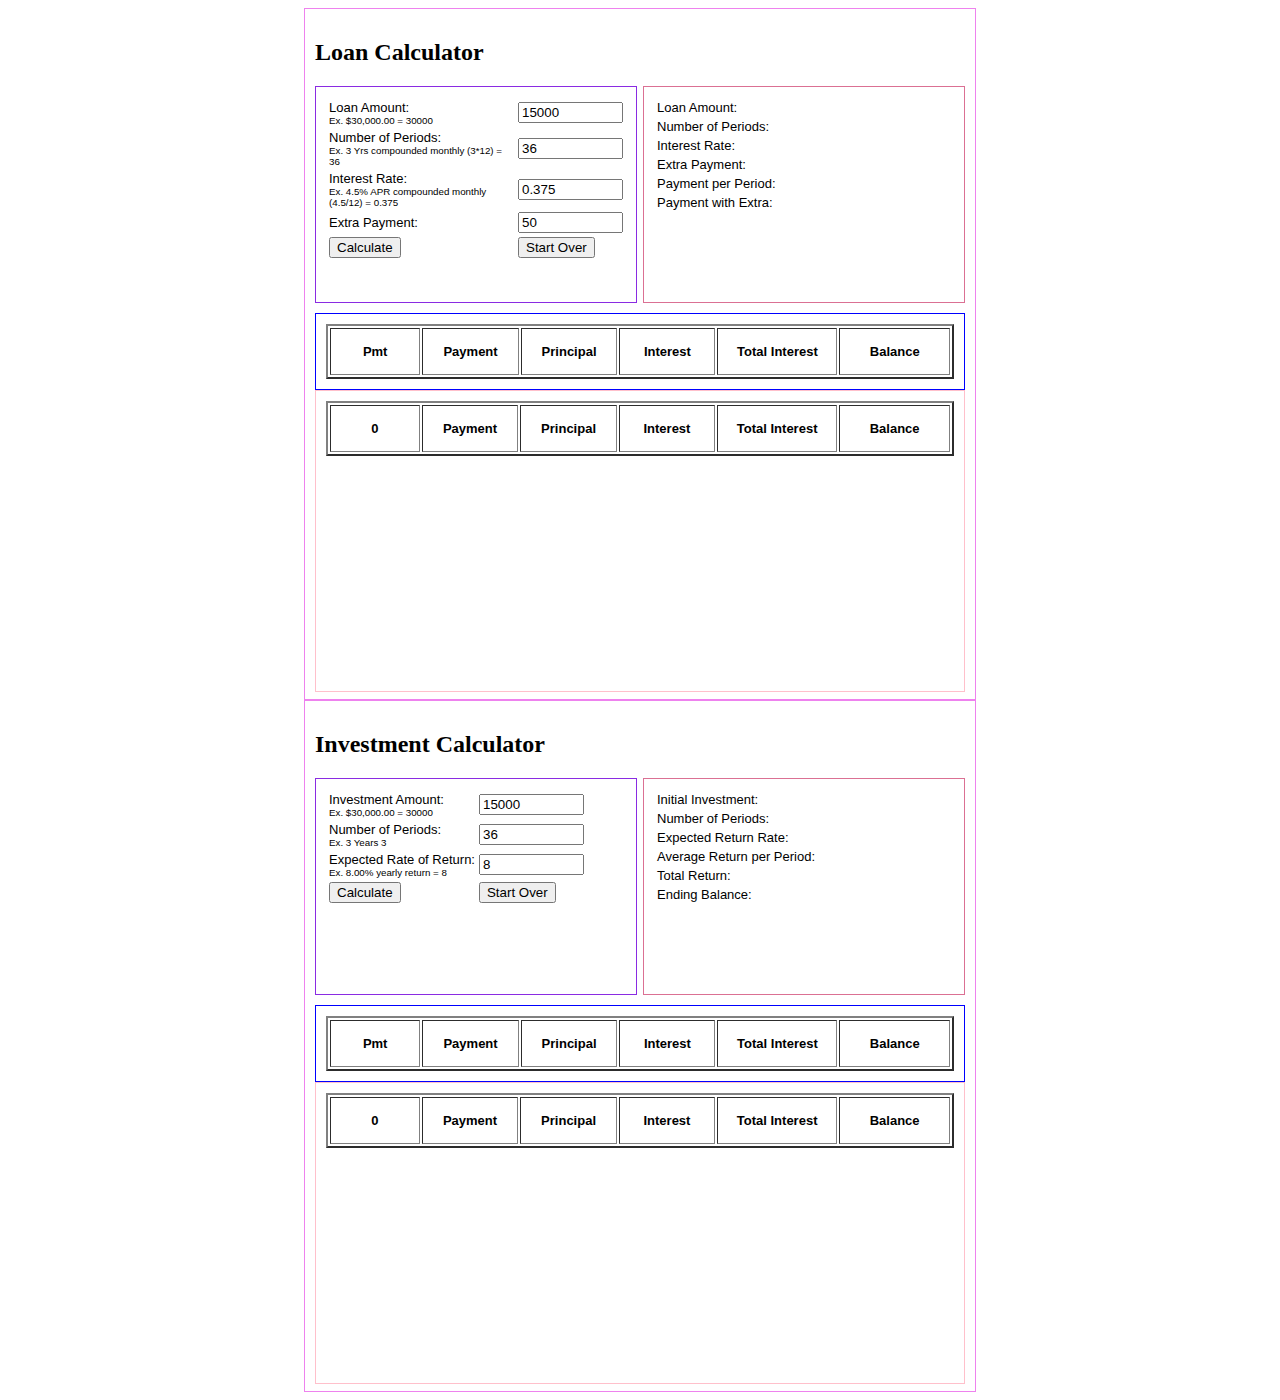
==== index.html @ 642b6439 "Investment tool added" ====
<html>
<head>
    <link href='loan.css' rel='stylesheet' type="text/css">
    <script type="text/javascript" src="loan.js"></script>
    <script type="text/javascript" src="investment.js"></script>
</head>

<body>
    <div id='calculator'>
        <h2> Loan Calculator</h2>
        <div id="loan_src">

            <form name='loan_form'>
                <table>

                    <tr>
                        <td>Loan Amount:<br/><span style="font-size: 75%">Ex. $30,000.00 = 30000</span></td>
                        <td><input type="text" name="loan_amt" size="10" value="15000"/></td>
                    </tr>
                    <tr>
                        <td>Number of Periods: <br/><span style="font-size: 75%">Ex. 3 Yrs compounded monthly (3*12) = 36</span></td>
                        <td><input type="text" name="periods" size="10" value="36"/></td>
                    </tr>
                    <tr>
                        <td>Interest Rate: <br/><span style="font-size: 75%">Ex. 4.5% APR compounded monthly (4.5/12) = 0.375</span></td>
                        <td><input type="text" name="int_rate" size="10" value="0.375"/></td>
                    </tr>
                    <tr>
                        <td>Extra Payment:</td>
                        <td><input type="text" name="extra_pmt" size="10" value="50"/></td>
                    </tr>
                    
                    <tr>
                        <td><input type="button" onclick="validate()" value="Calculate"/></td>
                        <td><input type="button" onclick="startOver()" value="Start Over"/></td>
                    </tr>
                </table>
            </form>

        </div>
        <div id='loan_info'>
            <table>

                <tr>
                    <td>Loan Amount:</td>
                </tr>
                <tr>
                    <td>Number of Periods:</td>
                </tr>
                <tr>
                    <td>Interest Rate:</span></td>
                </tr>
                <tr>
                    <td>Extra Payment:</span></td>
                </tr>
                <tr>
                    <td>Payment per Period:</td>
                </tr>
                <tr>
                    <td>Payment with Extra:</td>
                </tr>
            </table>
        </div>

        <div id='table_header'>
            <table cellpadding="15" border="2.25px">
                <tr>
                    <td width="60px" align="center"><b>Pmt</b></td>
                    <td width="65px" align="center"><b>Payment</b></td>
                    <td width="65px" align="center"><b>Principal</b></td>
                    <td width="65px" align="center"><b>Interest</b></td>
                    <td width="90px" align="center"><b>Total Interest</b></td>
                    <td width="80px" align="center"><b>Balance</b></td>
                </tr>

            </table>
        </div>

        <div id='table'>
            <table cellpadding="15" border="2.25px">
                <tr>
                    <td width="60px" align="center"><b>0</b></td>
                    <td width="65px" align="center"><b>Payment</b></td>
                    <td width="65px" align="center"><b>Principal</b></td>
                    <td width="65px" align="center"><b>Interest</b></td>
                    <td width="90px" align="center"><b>Total Interest</b></td>
                    <td width="80px" align="center"><b>Balance</b></td>
                </tr>
            </table>
        </div>
    </div>

    <div id='inv_calculator'>
        <h2> Investment Calculator</h2>
        <div id="inv_src">

            <form name='inv_form'>
                <table>

                    <tr>
                        <td>Investment Amount:<br/><span style="font-size: 75%">Ex. $30,000.00 = 30000</span></td>
                        <td><input type="text" name="inv_amt" size="10" value="15000"/></td>
                    </tr>
                    <tr>
                        <td>Number of Periods: <br/><span style="font-size: 75%">Ex. 3 Years 3</span></td>
                        <td><input type="text" name="inv_periods" size="10" value="36"/></td>
                    </tr>
                    <tr>
                        <td>Expected Rate of Return: <br/><span style="font-size: 75%">Ex. 8.00% yearly return = 8</span></td>
                        <td><input type="text" name="rtrn_rate" size="10" value="8"/></td>
                    </tr>
                    <tr>
                        <td><input type="button" onclick="validateInv()" value="Calculate"/></td>
                        <td><input type="button" onclick="startOverInv()" value="Start Over"/></td>
                    </tr>
                </table>
            </form>

        </div>
        <div id='inv_info'>
            <table>

                <tr>
                    <td>Initial Investment:</td>
                </tr>
                <tr>
                    <td>Number of Periods:</td>
                </tr>
                <tr>
                    <td>Expected Return Rate:</span></td>
                </tr>
                <tr>
                    <td>Average Return per Period:</td>
                </tr>
                <tr>
                    <td>Total Return:</td>
                </tr>
                <tr>
                    <td>Ending Balance:</td>
                </tr>
            </table>
        </div>

        <div id='inv_table_header'>
            <table cellpadding="15" border="2.25px">
                <tr>
                    <td width="60px" align="center"><b>Pmt</b></td>
                    <td width="65px" align="center"><b>Payment</b></td>
                    <td width="65px" align="center"><b>Principal</b></td>
                    <td width="65px" align="center"><b>Interest</b></td>
                    <td width="90px" align="center"><b>Total Interest</b></td>
                    <td width="80px" align="center"><b>Balance</b></td>
                </tr>

            </table>
        </div>

        <div id='inv_table'>
            <table cellpadding="15" border="2.25px">
                <tr>
                    <td width="60px" align="center"><b>0</b></td>
                    <td width="65px" align="center"><b>Payment</b></td>
                    <td width="65px" align="center"><b>Principal</b></td>
                    <td width="65px" align="center"><b>Interest</b></td>
                    <td width="90px" align="center"><b>Total Interest</b></td>
                    <td width="80px" align="center"><b>Balance</b></td>
                </tr>
            </table>
        </div>
    </div>

</body>

</html>
---- loan.css ----
#calculator {
    width: 650px;
    height: 670px;
    margin: 0px auto;
    padding: 10px;
    background-color: #fff;

    border: 1px solid violet;
}

#loan_src {
    float: left;
    width: 320px;
    height: 215px;
    margin-bottom: 10px;

    border: 1px solid blueviolet;
}

#loan_info {
    float: right;
    width: 320px;
    height: 215px;
    margin-bottom: 10px;

    border: 1px solid palevioletred;
}

#table_header {
    clear: both;
    width: 648px;
    height: 75px;

    border: 1px solid blue;

}

#table {
    overflow: auto;
    width: 648px;
    height: 300px;

    border: 1px solid pink;
}

table { align-self:center; font-family: sans-serif; font-size: 13px; margin: 10px;}



#inv_calculator {
    width: 650px;
    height: 670px;
    margin: 0px auto;
    padding: 10px;
    background-color: #fff;

    border: 1px solid violet;
}

#inv_src {
    float: left;
    width: 320px;
    height: 215px;
    margin-bottom: 10px;

    border: 1px solid blueviolet;
}

#inv_info {
    float: right;
    width: 320px;
    height: 215px;
    margin-bottom: 10px;

    border: 1px solid palevioletred;
}

#inv_table_header {
    clear: both;
    width: 648px;
    height: 75px;

    border: 1px solid blue;

}

#inv_table {
    overflow: auto;
    width: 648px;
    height: 300px;

    border: 1px solid pink;
}
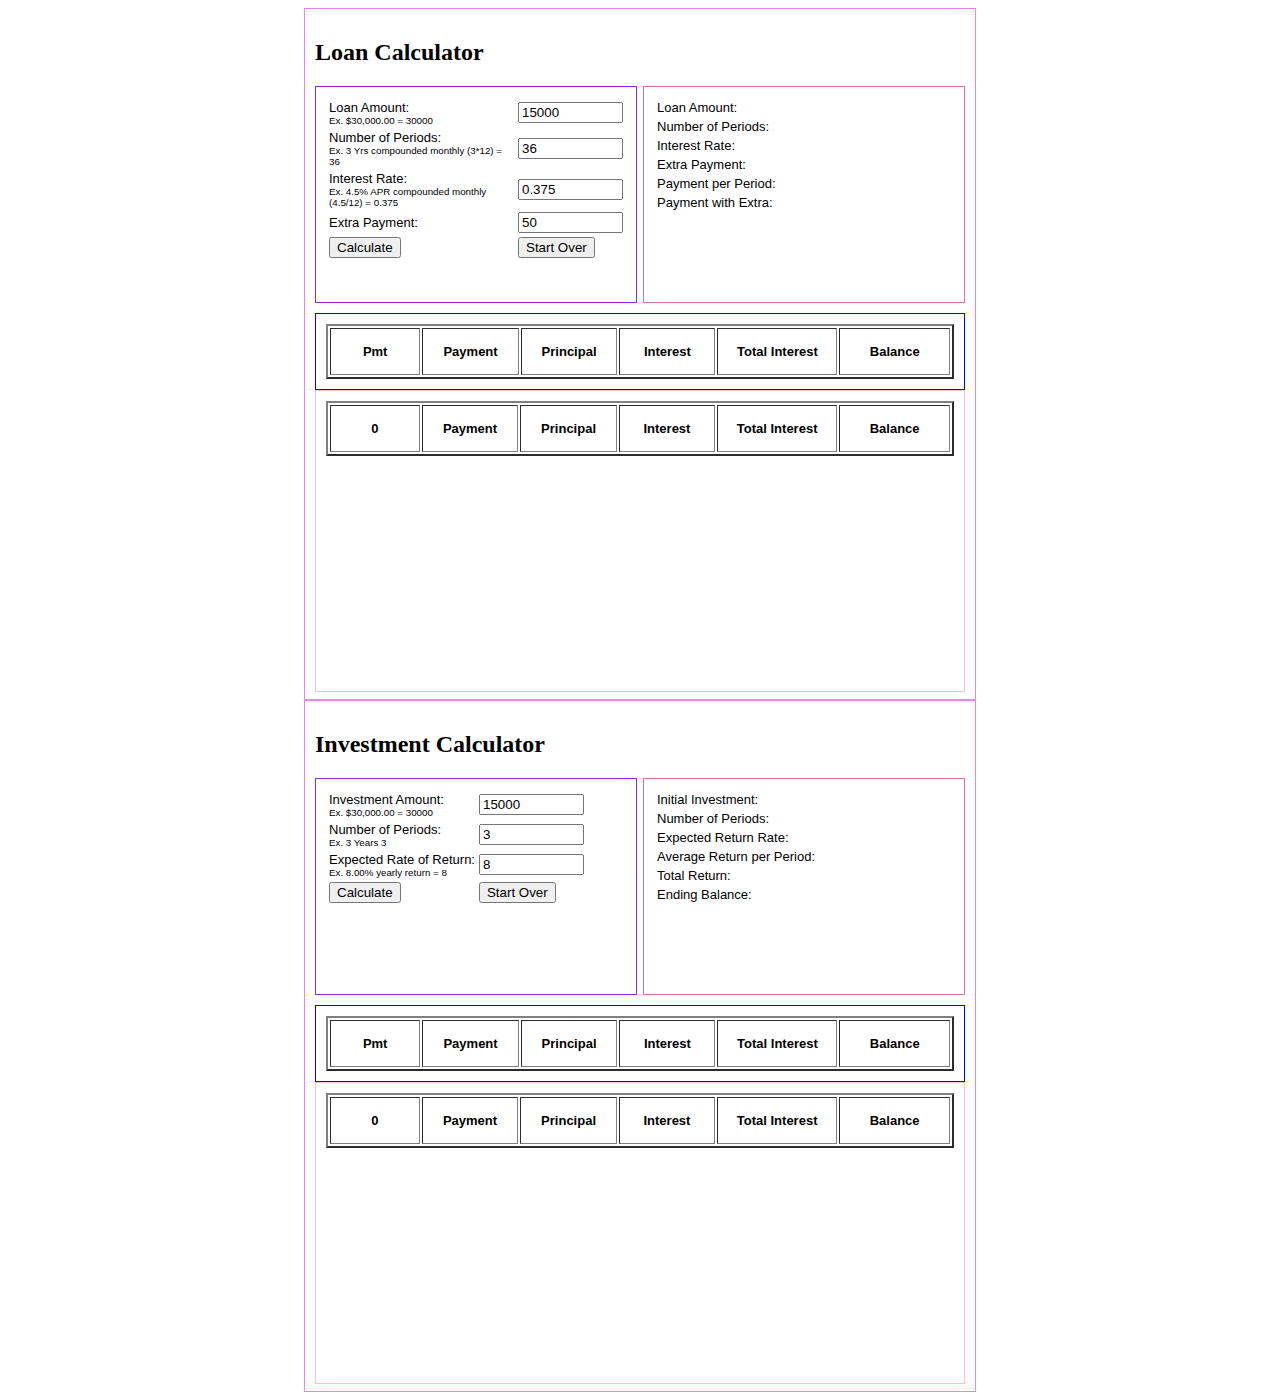
==== commit 1afea414: "Update to Investment calculator" ====
--- a/index.html
+++ b/index.html
@@ -103,7 +103,7 @@
                     </tr>
                     <tr>
                         <td>Number of Periods: <br/><span style="font-size: 75%">Ex. 3 Years 3</span></td>
-                        <td><input type="text" name="inv_periods" size="10" value="36"/></td>
+                        <td><input type="text" name="inv_periods" size="10" value="3"/></td>
                     </tr>
                     <tr>
                         <td>Expected Rate of Return: <br/><span style="font-size: 75%">Ex. 8.00% yearly return = 8</span></td>
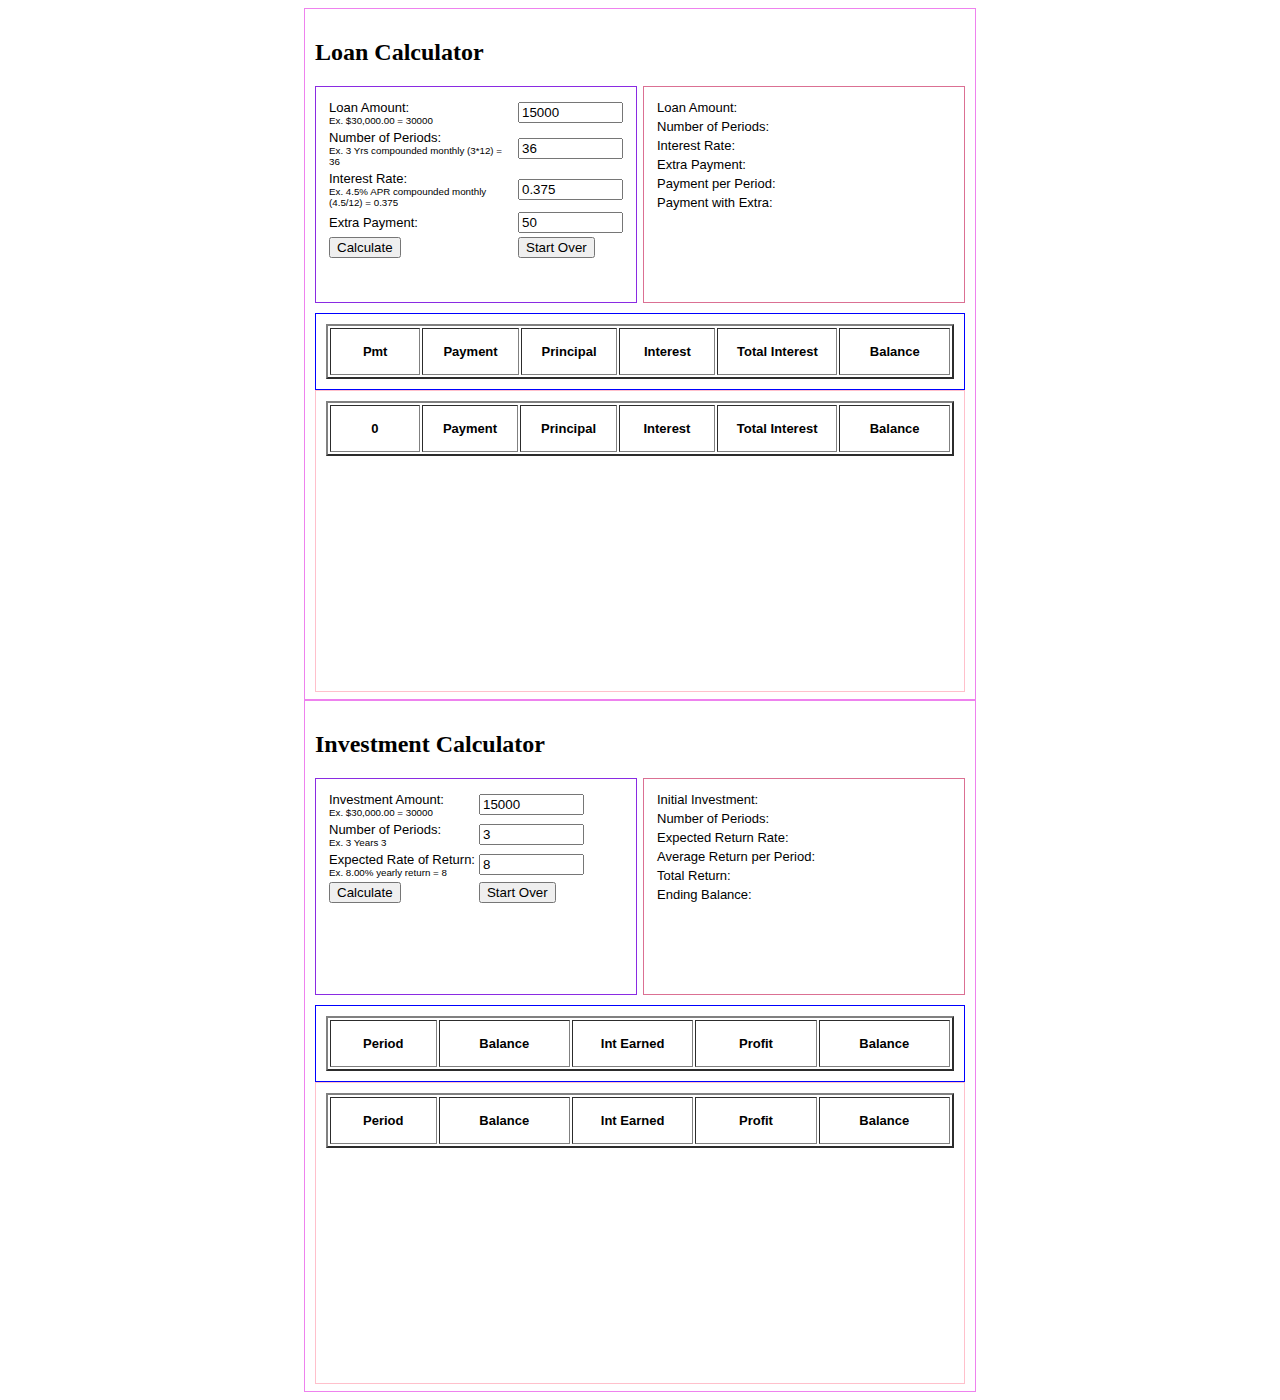
==== commit c44da32c: "updated some looks of numbers" ====
--- a/index.html
+++ b/index.html
@@ -144,12 +144,11 @@
         <div id='inv_table_header'>
             <table cellpadding="15" border="2.25px">
                 <tr>
-                    <td width="60px" align="center"><b>Pmt</b></td>
-                    <td width="65px" align="center"><b>Payment</b></td>
-                    <td width="65px" align="center"><b>Principal</b></td>
-                    <td width="65px" align="center"><b>Interest</b></td>
-                    <td width="90px" align="center"><b>Total Interest</b></td>
-                    <td width="80px" align="center"><b>Balance</b></td>
+                    <td width="75px" align="center"><b>Period</b></td>
+                    <td width="100px" align="center"><b>Balance</b></td>
+                    <td width="90px" align="center"><b>Int Earned</b></td>
+                    <td width="90px" align="center"><b>Profit</b></td>
+                    <td width="100px" align="center"><b>Balance</b></td>
                 </tr>
 
             </table>
@@ -158,12 +157,11 @@
         <div id='inv_table'>
             <table cellpadding="15" border="2.25px">
                 <tr>
-                    <td width="60px" align="center"><b>0</b></td>
-                    <td width="65px" align="center"><b>Payment</b></td>
-                    <td width="65px" align="center"><b>Principal</b></td>
-                    <td width="65px" align="center"><b>Interest</b></td>
-                    <td width="90px" align="center"><b>Total Interest</b></td>
-                    <td width="80px" align="center"><b>Balance</b></td>
+                    <td width="75px" align="center"><b>Period</b></td>
+                    <td width="100px" align="center"><b>Balance</b></td>
+                    <td width="90px" align="center"><b>Int Earned</b></td>
+                    <td width="90px" align="center"><b>Profit</b></td>
+                    <td width="100px" align="center"><b>Balance</b></td>
                 </tr>
             </table>
         </div>
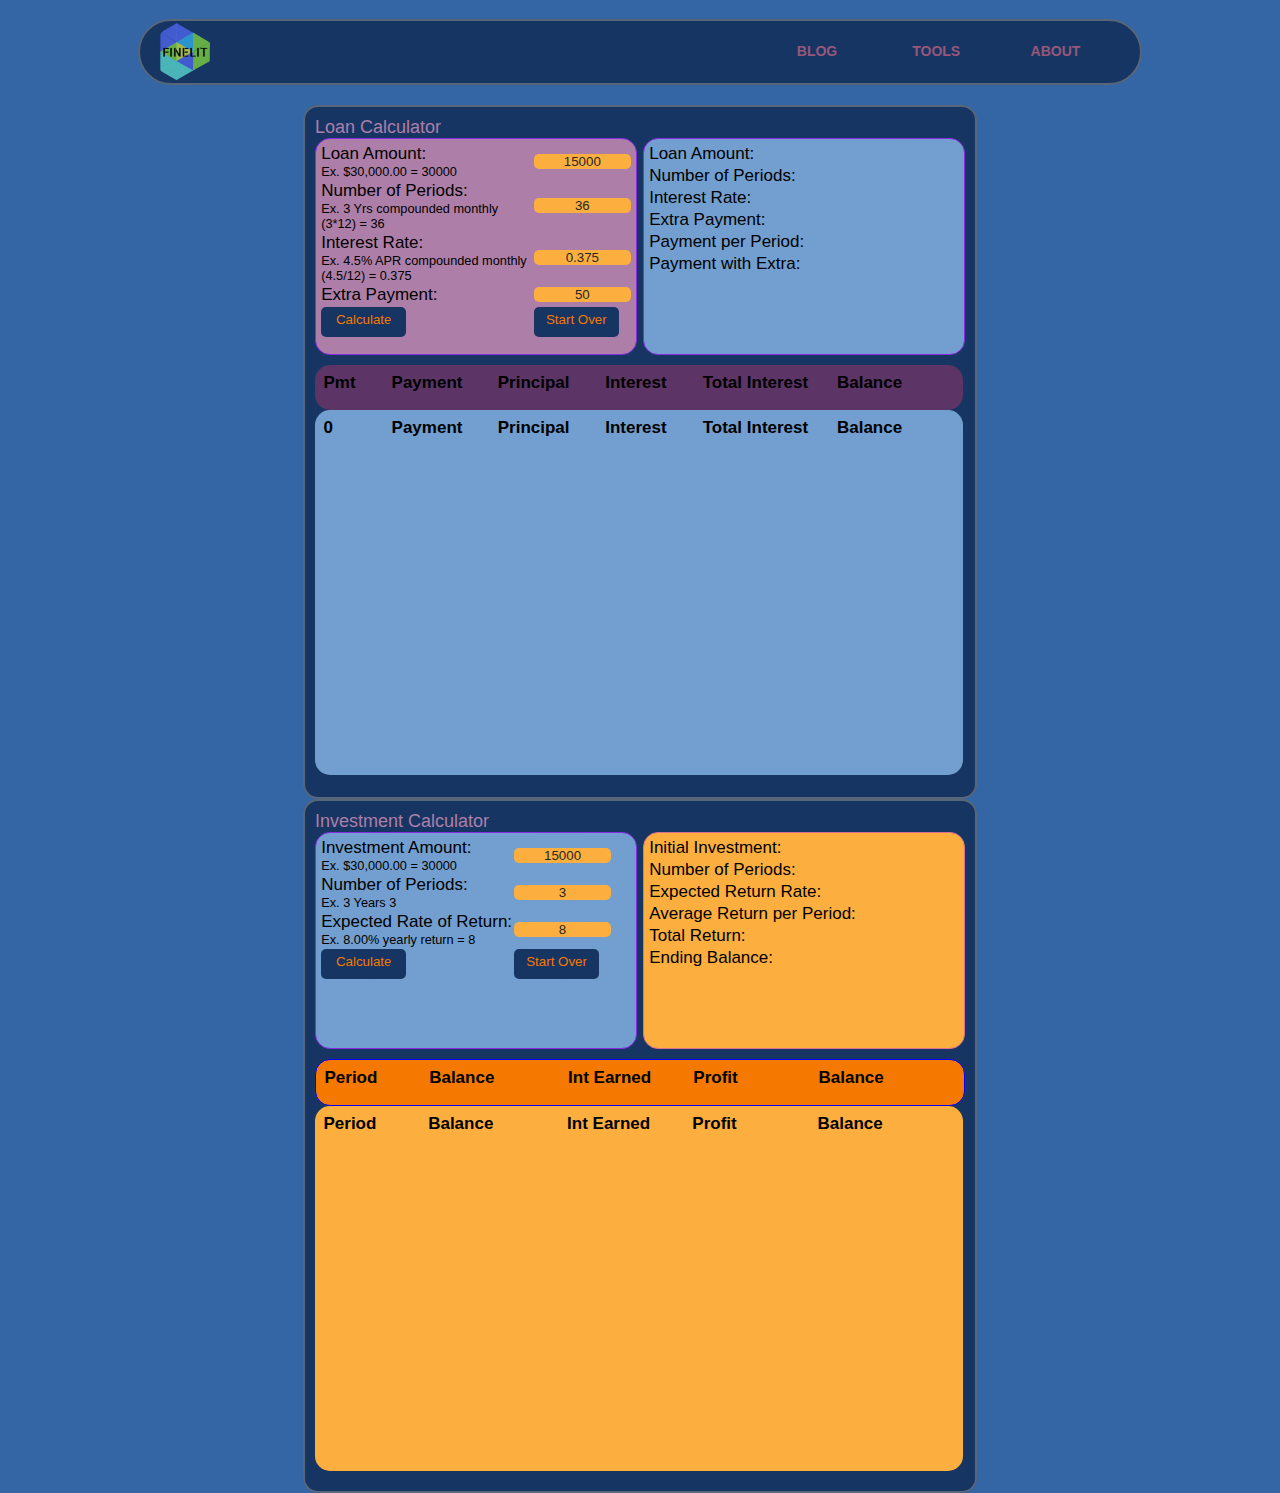
==== commit 1024277b: "update styling" ====
--- a/index.html
+++ b/index.html
@@ -1,11 +1,28 @@
 <html>
 <head>
+    <link rel="icon" href="finelit logo.png" type="image/x-icon">
+    <meta http-equiv="Content-Type" content="text/html; charset=utf-8" />
+    <title>Fine-Lit</title>
     <link href='loan.css' rel='stylesheet' type="text/css">
+    <link href='styles.css' rel='stylesheet' type="text/css">
     <script type="text/javascript" src="loan.js"></script>
     <script type="text/javascript" src="investment.js"></script>
 </head>
 
 <body>
+    <header>
+        <div class="menu">
+            <div class="logo">
+                <a href="index.html" class="active"><img src="finelit logo.png"></a>
+            </div>
+                <ul>
+                    <li><a href="about.html">about</a></li>
+                    <li><a href="services.html">tools</a></li>
+                    <li><a href="works.html">blog</a></li>
+                </ul>
+
+          </div>
+    </header>
     <div id='calculator'>
         <h2> Loan Calculator</h2>
         <div id="loan_src">
@@ -15,24 +32,24 @@
 
                     <tr>
                         <td>Loan Amount:<br/><span style="font-size: 75%">Ex. $30,000.00 = 30000</span></td>
-                        <td><input type="text" name="loan_amt" size="10" value="15000"/></td>
+                        <td><div class="input"><input type="text" name="loan_amt" size="10" value="15000"/></div></td>
                     </tr>
                     <tr>
                         <td>Number of Periods: <br/><span style="font-size: 75%">Ex. 3 Yrs compounded monthly (3*12) = 36</span></td>
-                        <td><input type="text" name="periods" size="10" value="36"/></td>
+                        <td><input class="input" type="text" name="periods" size="10" value="36"/></td>
                     </tr>
                     <tr>
                         <td>Interest Rate: <br/><span style="font-size: 75%">Ex. 4.5% APR compounded monthly (4.5/12) = 0.375</span></td>
-                        <td><input type="text" name="int_rate" size="10" value="0.375"/></td>
+                        <td><input class="input" type="text" name="int_rate" size="10" value="0.375"/></td>
                     </tr>
                     <tr>
                         <td>Extra Payment:</td>
-                        <td><input type="text" name="extra_pmt" size="10" value="50"/></td>
+                        <td><input class="input" type="text" name="extra_pmt" size="10" value="50"/></td>
                     </tr>
                     
                     <tr>
-                        <td><input type="button" onclick="validate()" value="Calculate"/></td>
-                        <td><input type="button" onclick="startOver()" value="Start Over"/></td>
+                        <td><div class="button"><input type="button" onclick="validate()" value="Calculate"/></div></td>
+                        <td><div class="button"><input type="button" onclick="startOver()" value="Start Over"/></div></td>
                     </tr>
                 </table>
             </form>
@@ -65,7 +82,7 @@
         <div id='table_header'>
             <table cellpadding="15" border="2.25px">
                 <tr>
-                    <td width="60px" align="center"><b>Pmt</b></td>
+                    <td width="45px" align="center"><b>Pmt</b></td>
                     <td width="65px" align="center"><b>Payment</b></td>
                     <td width="65px" align="center"><b>Principal</b></td>
                     <td width="65px" align="center"><b>Interest</b></td>
@@ -79,7 +96,7 @@
         <div id='table'>
             <table cellpadding="15" border="2.25px">
                 <tr>
-                    <td width="60px" align="center"><b>0</b></td>
+                    <td width="45px" align="center"><b>0</b></td>
                     <td width="65px" align="center"><b>Payment</b></td>
                     <td width="65px" align="center"><b>Principal</b></td>
                     <td width="65px" align="center"><b>Interest</b></td>
@@ -99,19 +116,19 @@
 
                     <tr>
                         <td>Investment Amount:<br/><span style="font-size: 75%">Ex. $30,000.00 = 30000</span></td>
-                        <td><input type="text" name="inv_amt" size="10" value="15000"/></td>
+                        <td><input class="input" type="text" name="inv_amt" size="10" value="15000"/></td>
                     </tr>
                     <tr>
                         <td>Number of Periods: <br/><span style="font-size: 75%">Ex. 3 Years 3</span></td>
-                        <td><input type="text" name="inv_periods" size="10" value="3"/></td>
+                        <td><input class="input" type="text" name="inv_periods" size="10" value="3"/></td>
                     </tr>
                     <tr>
                         <td>Expected Rate of Return: <br/><span style="font-size: 75%">Ex. 8.00% yearly return = 8</span></td>
-                        <td><input type="text" name="rtrn_rate" size="10" value="8"/></td>
+                        <td><input class="input" type="text" name="rtrn_rate" size="10" value="8"/></td>
                     </tr>
                     <tr>
-                        <td><input type="button" onclick="validateInv()" value="Calculate"/></td>
-                        <td><input type="button" onclick="startOverInv()" value="Start Over"/></td>
+                        <td><div class="button"><input type="button" onclick="validateInv()" value="Calculate"/></div></td>
+                        <td><div class="button"><input type="button" onclick="startOverInv()" value="Start Over"/></div></td>
                     </tr>
                 </table>
             </form>
--- a/loan.css
+++ b/loan.css
@@ -6,7 +6,9 @@
     padding: 10px;
     background-color: #fff;
 
-    border: 1px solid violet;
+    background:#173563;
+    border-radius: 15px;
+    border: 2px solid #576679;
 }
 
 #loan_src {
@@ -16,6 +18,8 @@
     margin-bottom: 10px;
 
     border: 1px solid blueviolet;
+    background:#ad7fa8;
+    border-radius: 15px;
 }
 
 #loan_info {
@@ -24,27 +28,31 @@
     height: 215px;
     margin-bottom: 10px;
 
-    border: 1px solid palevioletred;
+    border: 1px solid blueviolet;
+    background:#729fcf;
+    border-radius: 15px;
 }
 
 #table_header {
     clear: both;
     width: 648px;
-    height: 75px;
+    height: 45px;
 
-    border: 1px solid blue;
+    background: #5c3566;
+    border-radius: 15px;
 
 }
 
 #table {
     overflow: auto;
     width: 648px;
-    height: 300px;
+    height: 365px;
 
-    border: 1px solid pink;
+    background:#729fcf;
+    border-radius: 15px;
 }
 
-table { align-self:center; font-family: sans-serif; font-size: 13px; margin: 10px;}
+table { align-self:center; font-family: sans-serif; font-size: 17px; width: inherit; padding: 1%;}
 
 
 
@@ -55,7 +63,9 @@
     padding: 10px;
     background-color: #fff;
 
-    border: 1px solid violet;
+    background:#173563;
+    border-radius: 15px;
+    border: 2px solid #576679;
 }
 
 #inv_src {
@@ -65,6 +75,8 @@
     margin-bottom: 10px;
 
     border: 1px solid blueviolet;
+    background:#729fcf;
+    border-radius: 15px;
 }
 
 #inv_info {
@@ -74,21 +86,26 @@
     margin-bottom: 10px;
 
     border: 1px solid palevioletred;
+    background:#fcaf3e;
+    border-radius: 15px;
 }
 
 #inv_table_header {
     clear: both;
     width: 648px;
-    height: 75px;
+    height: 45px;
 
     border: 1px solid blue;
+    background: #f57900;
+    border-radius: 15px;
 
 }
 
 #inv_table {
     overflow: auto;
     width: 648px;
-    height: 300px;
+    height: 365px;
 
-    border: 1px solid pink;
+    background:#fcaf3e;
+    border-radius: 15px;
 }
--- a/styles.css
+++ b/styles.css
@@ -0,0 +1,31 @@
+/*-------------------------------------------------
+GLOBALS CLASSES
+-------------------------------------------------*/
+*{margin:0; padding:0; background-color: inherit; border: none; color: inherit; border-radius: 75px; text-align: inherit;}
+body{background:#3465a4;}
+
+p {font-family:"Trebuchet MS"; color:#729fcf; font-size:15x; line-height:20px;}
+a { text-decoration:none; color:#729fcf;}
+a:hover { text-decoration:none; color:#ad7fa8;}
+ul li { list-style:none; outline:none;}
+img { border:none; }
+img { border:none; width: 100%;}
+h1{font-family:"Trebuchet MS"; color:#f57900; font-size:26px; font-weight:normal; text-transform:uppercase;}
+h2{font-family: 'Open Sans', sans-serif; font-size:18px; color:#ad7fa8; font-weight:normal;}
+h3{color: #ad7fa8;}
+h4{color:#576679;}
+
+header {width:1000px; margin:1.5% auto; background:#173563; overflow:hidden; border-radius: 75px; border: 2px solid #576679;}
+
+.menu{height: fit-content; font-weight: bold; width:960px; background:#173563; margin-left:1.5%; margin-right:1.5%;}
+.menu ul li{float: right; width:100px; margin:1%;}
+.menu ul li a{width:100px; height:40px; line-height:40px; display:block; font-family: 'Open Sans', sans-serif; font-size:14px; color:#96577a; text-align:center; text-transform:uppercase;}
+.menu ul li a:hover{background:#ad7fa8; color:#ffffff; width:100px; height:40px;}
+.menu ul li a.active{background:#ad7fa8; color:#ffffff; width:100px; height:40px;}
+.logo img {width:100%; float: left;}
+
+.button { background:#173563; color:#f57900; width:75px; height:20px; text-align: center; font-weight: 900; padding: 5px; border-radius: 5px;}
+.input { background:#fcaf3e; color:#262627; text-align: center; border-radius: 5px;}
+
+.logo{width:60px; float:left; display: flex;}
+.logo h1{width: 100%; font-family:"Trebuchet MS"; font-size:42px; color:#fcaf3e; text-transform:uppercase; padding-left:20px; padding-top:25px;}
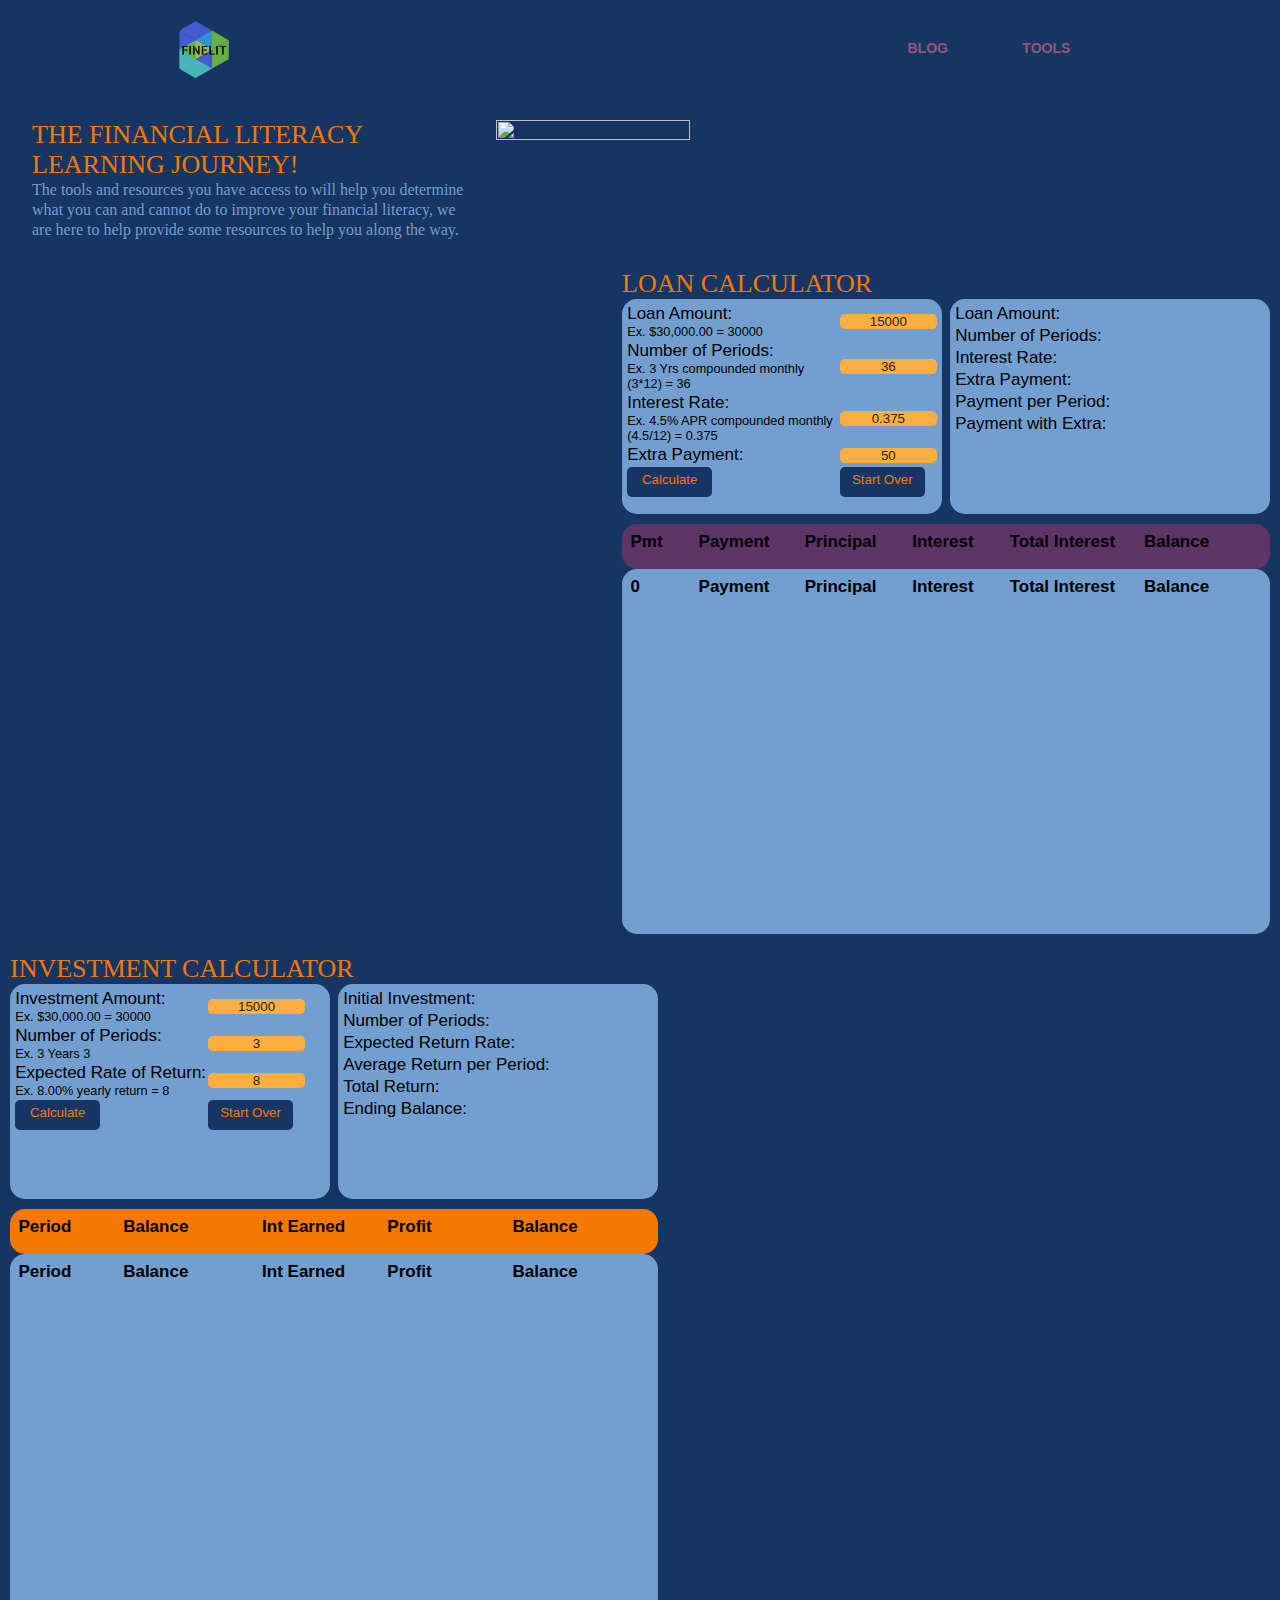
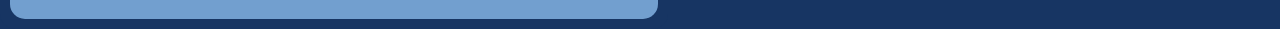
==== commit b0ee1287: "update styling and responsive css" ====
--- a/index.html
+++ b/index.html
@@ -13,18 +13,24 @@
     <header>
         <div class="menu">
             <div class="logo">
-                <a href="index.html" class="active"><img src="finelit logo.png"></a>
+                <a href="fine-lit.com" class="active"><img src="finelit logo.png"></a>
             </div>
                 <ul>
-                    <li><a href="about.html">about</a></li>
-                    <li><a href="services.html">tools</a></li>
-                    <li><a href="works.html">blog</a></li>
+                    <li><a href="index.html">tools</a></li>
+                    <li><a href="fine-lit.com">blog</a></li>
                 </ul>
 
           </div>
     </header>
+    <div class="welcome">
+        <div class="intro">
+            <h1>The Financial Literacy Learning Journey!</h1>
+            <p>The tools and resources you have access to will help you determine what you can and cannot do to improve your financial literacy, we are here to help provide some resources to help you along the way.</p>
+        </div>
+        <img src="http://drive.google.com/uc?export=view&id=1EXg2spnG-_Saar-kVRZxQE3WnLAjnbFu"/> 
+    </div>
     <div id='calculator'>
-        <h2> Loan Calculator</h2>
+        <h1> Loan Calculator</h1>
         <div id="loan_src">
 
             <form name='loan_form'>
@@ -108,7 +114,7 @@
     </div>
 
     <div id='inv_calculator'>
-        <h2> Investment Calculator</h2>
+        <h1> Investment Calculator</h1>
         <div id="inv_src">
 
             <form name='inv_form'>
--- a/loan.css
+++ b/loan.css
@@ -1,14 +1,14 @@
 
 #calculator {
-    width: 650px;
-    height: 670px;
+    width: fit-content;
+    height: auto;
     margin: 0px auto;
     padding: 10px;
     background-color: #fff;
 
     background:#173563;
     border-radius: 15px;
-    border: 2px solid #576679;
+    float: right;
 }
 
 #loan_src {
@@ -17,8 +17,7 @@
     height: 215px;
     margin-bottom: 10px;
 
-    border: 1px solid blueviolet;
-    background:#ad7fa8;
+    background:#729fcf;
     border-radius: 15px;
 }
 
@@ -28,7 +27,6 @@
     height: 215px;
     margin-bottom: 10px;
 
-    border: 1px solid blueviolet;
     background:#729fcf;
     border-radius: 15px;
 }
@@ -57,15 +55,15 @@
 
 
 #inv_calculator {
-    width: 650px;
-    height: 670px;
+    width: fit-content;
+    height: auto;
     margin: 0px auto;
     padding: 10px;
     background-color: #fff;
 
     background:#173563;
     border-radius: 15px;
-    border: 2px solid #576679;
+    float: left;
 }
 
 #inv_src {
@@ -74,7 +72,6 @@
     height: 215px;
     margin-bottom: 10px;
 
-    border: 1px solid blueviolet;
     background:#729fcf;
     border-radius: 15px;
 }
@@ -85,8 +82,7 @@
     height: 215px;
     margin-bottom: 10px;
 
-    border: 1px solid palevioletred;
-    background:#fcaf3e;
+    background:#729fcf;
     border-radius: 15px;
 }
 
@@ -95,7 +91,6 @@
     width: 648px;
     height: 45px;
 
-    border: 1px solid blue;
     background: #f57900;
     border-radius: 15px;
 
@@ -106,6 +101,6 @@
     width: 648px;
     height: 365px;
 
-    background:#fcaf3e;
+    background:#729fcf;
     border-radius: 15px;
 }
--- a/styles.css
+++ b/styles.css
@@ -2,7 +2,7 @@
 GLOBALS CLASSES
 -------------------------------------------------*/
 *{margin:0; padding:0; background-color: inherit; border: none; color: inherit; border-radius: 75px; text-align: inherit;}
-body{background:#3465a4;}
+body{background:#173563;}
 
 p {font-family:"Trebuchet MS"; color:#729fcf; font-size:15x; line-height:20px;}
 a { text-decoration:none; color:#729fcf;}
@@ -15,9 +15,9 @@
 h3{color: #ad7fa8;}
 h4{color:#576679;}
 
-header {width:1000px; margin:1.5% auto; background:#173563; overflow:hidden; border-radius: 75px; border: 2px solid #576679;}
+header {width:75%; margin:1.5% auto; background:#173563; overflow:hidden; border-radius: 75px;}
 
-.menu{height: fit-content; font-weight: bold; width:960px; background:#173563; margin-left:1.5%; margin-right:1.5%;}
+.menu{height: fit-content; font-weight: bold; width:auto; background:#173563; margin-left:1.5%; margin-right:1.5%;}
 .menu ul li{float: right; width:100px; margin:1%;}
 .menu ul li a{width:100px; height:40px; line-height:40px; display:block; font-family: 'Open Sans', sans-serif; font-size:14px; color:#96577a; text-align:center; text-transform:uppercase;}
 .menu ul li a:hover{background:#ad7fa8; color:#ffffff; width:100px; height:40px;}
@@ -29,3 +29,8 @@
 
 .logo{width:60px; float:left; display: flex;}
 .logo h1{width: 100%; font-family:"Trebuchet MS"; font-size:42px; color:#fcaf3e; text-transform:uppercase; padding-left:20px; padding-top:25px;}
+
+.welcome{width: 75%; margin:1.5% auto; display: inline-flex; place-content: space-evenly;}
+.welcome img{border-radius: 0; width: 45%;}
+
+.intro{width: 45%;}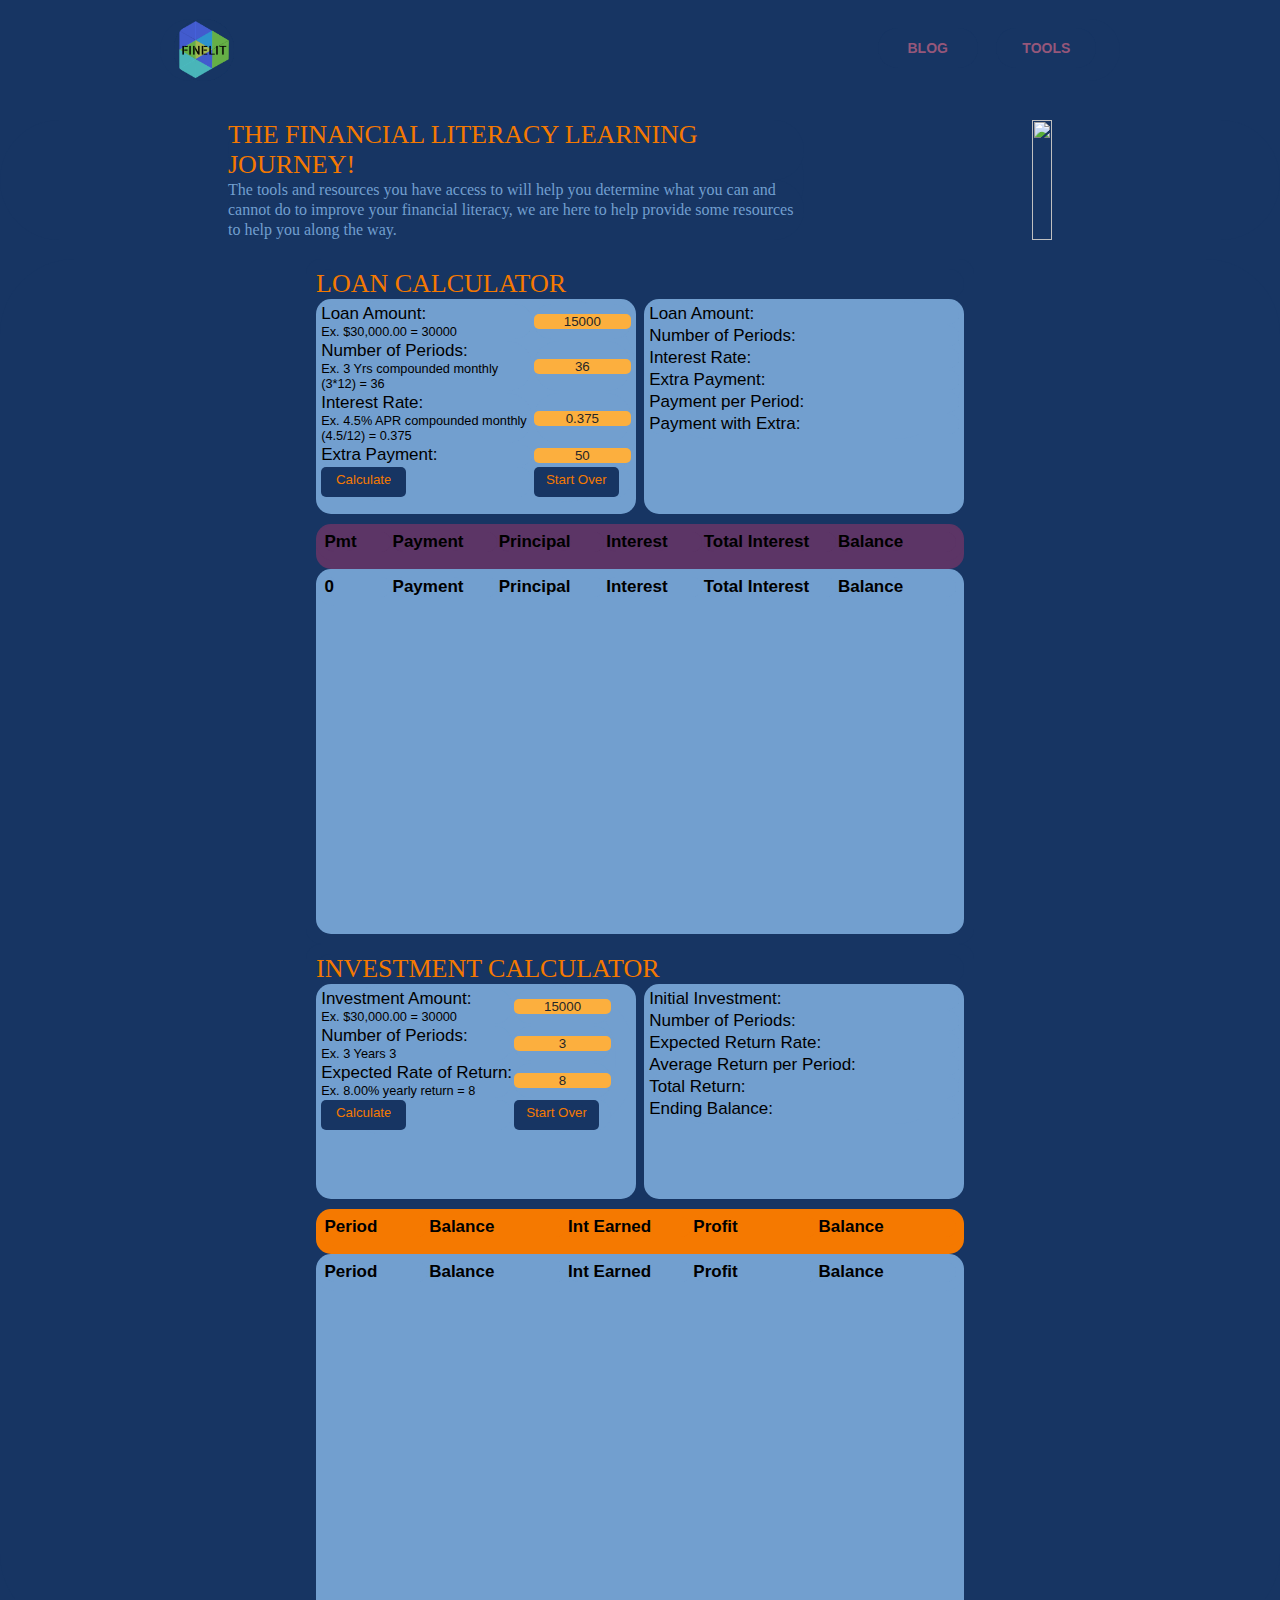
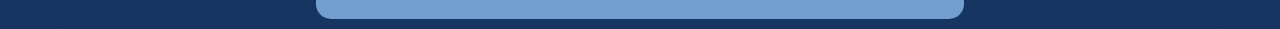
==== commit 1d4eca68: "styling bugs" ====
--- a/index.html
+++ b/index.html
@@ -27,166 +27,168 @@
             <h1>The Financial Literacy Learning Journey!</h1>
             <p>The tools and resources you have access to will help you determine what you can and cannot do to improve your financial literacy, we are here to help provide some resources to help you along the way.</p>
         </div>
-        <img src="http://drive.google.com/uc?export=view&id=1EXg2spnG-_Saar-kVRZxQE3WnLAjnbFu"/> 
+        <div><img src="http://drive.google.com/uc?export=view&id=1EXg2spnG-_Saar-kVRZxQE3WnLAjnbFu"/></div>
     </div>
-    <div id='calculator'>
-        <h1> Loan Calculator</h1>
-        <div id="loan_src">
-
-            <form name='loan_form'>
+    <div class='calculators'>
+        <div id='calculator'>
+            <h1> Loan Calculator</h1>
+            <div id="loan_src">
+    
+                <form name='loan_form'>
+                    <table>
+    
+                        <tr>
+                            <td>Loan Amount:<br/><span style="font-size: 75%">Ex. $30,000.00 = 30000</span></td>
+                            <td><div class="input"><input type="text" name="loan_amt" size="10" value="15000"/></div></td>
+                        </tr>
+                        <tr>
+                            <td>Number of Periods: <br/><span style="font-size: 75%">Ex. 3 Yrs compounded monthly (3*12) = 36</span></td>
+                            <td><input class="input" type="text" name="periods" size="10" value="36"/></td>
+                        </tr>
+                        <tr>
+                            <td>Interest Rate: <br/><span style="font-size: 75%">Ex. 4.5% APR compounded monthly (4.5/12) = 0.375</span></td>
+                            <td><input class="input" type="text" name="int_rate" size="10" value="0.375"/></td>
+                        </tr>
+                        <tr>
+                            <td>Extra Payment:</td>
+                            <td><input class="input" type="text" name="extra_pmt" size="10" value="50"/></td>
+                        </tr>
+                        
+                        <tr>
+                            <td><div class="button"><input type="button" onclick="validate()" value="Calculate"/></div></td>
+                            <td><div class="button"><input type="button" onclick="startOver()" value="Start Over"/></div></td>
+                        </tr>
+                    </table>
+                </form>
+    
+            </div>
+            <div id='loan_info'>
                 <table>
-
+    
                     <tr>
-                        <td>Loan Amount:<br/><span style="font-size: 75%">Ex. $30,000.00 = 30000</span></td>
-                        <td><div class="input"><input type="text" name="loan_amt" size="10" value="15000"/></div></td>
+                        <td>Loan Amount:</td>
                     </tr>
                     <tr>
-                        <td>Number of Periods: <br/><span style="font-size: 75%">Ex. 3 Yrs compounded monthly (3*12) = 36</span></td>
-                        <td><input class="input" type="text" name="periods" size="10" value="36"/></td>
+                        <td>Number of Periods:</td>
                     </tr>
                     <tr>
-                        <td>Interest Rate: <br/><span style="font-size: 75%">Ex. 4.5% APR compounded monthly (4.5/12) = 0.375</span></td>
-                        <td><input class="input" type="text" name="int_rate" size="10" value="0.375"/></td>
+                        <td>Interest Rate:</span></td>
                     </tr>
                     <tr>
-                        <td>Extra Payment:</td>
-                        <td><input class="input" type="text" name="extra_pmt" size="10" value="50"/></td>
+                        <td>Extra Payment:</span></td>
                     </tr>
-                    
                     <tr>
-                        <td><div class="button"><input type="button" onclick="validate()" value="Calculate"/></div></td>
-                        <td><div class="button"><input type="button" onclick="startOver()" value="Start Over"/></div></td>
+                        <td>Payment per Period:</td>
+                    </tr>
+                    <tr>
+                        <td>Payment with Extra:</td>
                     </tr>
                 </table>
-            </form>
-
+            </div>
+    
+            <div id='table_header'>
+                <table cellpadding="15" border="2.25px">
+                    <tr>
+                        <td width="45px" align="center"><b>Pmt</b></td>
+                        <td width="65px" align="center"><b>Payment</b></td>
+                        <td width="65px" align="center"><b>Principal</b></td>
+                        <td width="65px" align="center"><b>Interest</b></td>
+                        <td width="90px" align="center"><b>Total Interest</b></td>
+                        <td width="80px" align="center"><b>Balance</b></td>
+                    </tr>
+    
+                </table>
+            </div>
+    
+            <div id='table'>
+                <table cellpadding="15" border="2.25px">
+                    <tr>
+                        <td width="45px" align="center"><b>0</b></td>
+                        <td width="65px" align="center"><b>Payment</b></td>
+                        <td width="65px" align="center"><b>Principal</b></td>
+                        <td width="65px" align="center"><b>Interest</b></td>
+                        <td width="90px" align="center"><b>Total Interest</b></td>
+                        <td width="80px" align="center"><b>Balance</b></td>
+                    </tr>
+                </table>
+            </div>
         </div>
-        <div id='loan_info'>
-            <table>
-
-                <tr>
-                    <td>Loan Amount:</td>
-                </tr>
-                <tr>
-                    <td>Number of Periods:</td>
-                </tr>
-                <tr>
-                    <td>Interest Rate:</span></td>
-                </tr>
-                <tr>
-                    <td>Extra Payment:</span></td>
-                </tr>
-                <tr>
-                    <td>Payment per Period:</td>
-                </tr>
-                <tr>
-                    <td>Payment with Extra:</td>
-                </tr>
-            </table>
-        </div>
-
-        <div id='table_header'>
-            <table cellpadding="15" border="2.25px">
-                <tr>
-                    <td width="45px" align="center"><b>Pmt</b></td>
-                    <td width="65px" align="center"><b>Payment</b></td>
-                    <td width="65px" align="center"><b>Principal</b></td>
-                    <td width="65px" align="center"><b>Interest</b></td>
-                    <td width="90px" align="center"><b>Total Interest</b></td>
-                    <td width="80px" align="center"><b>Balance</b></td>
-                </tr>
-
-            </table>
-        </div>
-
-        <div id='table'>
-            <table cellpadding="15" border="2.25px">
-                <tr>
-                    <td width="45px" align="center"><b>0</b></td>
-                    <td width="65px" align="center"><b>Payment</b></td>
-                    <td width="65px" align="center"><b>Principal</b></td>
-                    <td width="65px" align="center"><b>Interest</b></td>
-                    <td width="90px" align="center"><b>Total Interest</b></td>
-                    <td width="80px" align="center"><b>Balance</b></td>
-                </tr>
-            </table>
-        </div>
-    </div>
-
-    <div id='inv_calculator'>
-        <h1> Investment Calculator</h1>
-        <div id="inv_src">
-
-            <form name='inv_form'>
+    
+        <div id='inv_calculator'>
+            <h1> Investment Calculator</h1>
+            <div id="inv_src">
+    
+                <form name='inv_form'>
+                    <table>
+    
+                        <tr>
+                            <td>Investment Amount:<br/><span style="font-size: 75%">Ex. $30,000.00 = 30000</span></td>
+                            <td><input class="input" type="text" name="inv_amt" size="10" value="15000"/></td>
+                        </tr>
+                        <tr>
+                            <td>Number of Periods: <br/><span style="font-size: 75%">Ex. 3 Years 3</span></td>
+                            <td><input class="input" type="text" name="inv_periods" size="10" value="3"/></td>
+                        </tr>
+                        <tr>
+                            <td>Expected Rate of Return: <br/><span style="font-size: 75%">Ex. 8.00% yearly return = 8</span></td>
+                            <td><input class="input" type="text" name="rtrn_rate" size="10" value="8"/></td>
+                        </tr>
+                        <tr>
+                            <td><div class="button"><input type="button" onclick="validateInv()" value="Calculate"/></div></td>
+                            <td><div class="button"><input type="button" onclick="startOverInv()" value="Start Over"/></div></td>
+                        </tr>
+                    </table>
+                </form>
+    
+            </div>
+            <div id='inv_info'>
                 <table>
-
+    
                     <tr>
-                        <td>Investment Amount:<br/><span style="font-size: 75%">Ex. $30,000.00 = 30000</span></td>
-                        <td><input class="input" type="text" name="inv_amt" size="10" value="15000"/></td>
+                        <td>Initial Investment:</td>
                     </tr>
                     <tr>
-                        <td>Number of Periods: <br/><span style="font-size: 75%">Ex. 3 Years 3</span></td>
-                        <td><input class="input" type="text" name="inv_periods" size="10" value="3"/></td>
+                        <td>Number of Periods:</td>
                     </tr>
                     <tr>
-                        <td>Expected Rate of Return: <br/><span style="font-size: 75%">Ex. 8.00% yearly return = 8</span></td>
-                        <td><input class="input" type="text" name="rtrn_rate" size="10" value="8"/></td>
+                        <td>Expected Return Rate:</span></td>
                     </tr>
                     <tr>
-                        <td><div class="button"><input type="button" onclick="validateInv()" value="Calculate"/></div></td>
-                        <td><div class="button"><input type="button" onclick="startOverInv()" value="Start Over"/></div></td>
+                        <td>Average Return per Period:</td>
+                    </tr>
+                    <tr>
+                        <td>Total Return:</td>
+                    </tr>
+                    <tr>
+                        <td>Ending Balance:</td>
                     </tr>
                 </table>
-            </form>
-
-        </div>
-        <div id='inv_info'>
-            <table>
-
-                <tr>
-                    <td>Initial Investment:</td>
-                </tr>
-                <tr>
-                    <td>Number of Periods:</td>
-                </tr>
-                <tr>
-                    <td>Expected Return Rate:</span></td>
-                </tr>
-                <tr>
-                    <td>Average Return per Period:</td>
-                </tr>
-                <tr>
-                    <td>Total Return:</td>
-                </tr>
-                <tr>
-                    <td>Ending Balance:</td>
-                </tr>
-            </table>
-        </div>
-
-        <div id='inv_table_header'>
-            <table cellpadding="15" border="2.25px">
-                <tr>
-                    <td width="75px" align="center"><b>Period</b></td>
-                    <td width="100px" align="center"><b>Balance</b></td>
-                    <td width="90px" align="center"><b>Int Earned</b></td>
-                    <td width="90px" align="center"><b>Profit</b></td>
-                    <td width="100px" align="center"><b>Balance</b></td>
-                </tr>
-
-            </table>
-        </div>
-
-        <div id='inv_table'>
-            <table cellpadding="15" border="2.25px">
-                <tr>
-                    <td width="75px" align="center"><b>Period</b></td>
-                    <td width="100px" align="center"><b>Balance</b></td>
-                    <td width="90px" align="center"><b>Int Earned</b></td>
-                    <td width="90px" align="center"><b>Profit</b></td>
-                    <td width="100px" align="center"><b>Balance</b></td>
-                </tr>
-            </table>
+            </div>
+    
+            <div id='inv_table_header'>
+                <table cellpadding="15" border="2.25px">
+                    <tr>
+                        <td width="75px" align="center"><b>Period</b></td>
+                        <td width="100px" align="center"><b>Balance</b></td>
+                        <td width="90px" align="center"><b>Int Earned</b></td>
+                        <td width="90px" align="center"><b>Profit</b></td>
+                        <td width="100px" align="center"><b>Balance</b></td>
+                    </tr>
+    
+                </table>
+            </div>
+    
+            <div id='inv_table'>
+                <table cellpadding="15" border="2.25px">
+                    <tr>
+                        <td width="75px" align="center"><b>Period</b></td>
+                        <td width="100px" align="center"><b>Balance</b></td>
+                        <td width="90px" align="center"><b>Int Earned</b></td>
+                        <td width="90px" align="center"><b>Profit</b></td>
+                        <td width="100px" align="center"><b>Balance</b></td>
+                    </tr>
+                </table>
+            </div>
         </div>
     </div>
 
--- a/loan.css
+++ b/loan.css
@@ -8,7 +8,6 @@
 
     background:#173563;
     border-radius: 15px;
-    float: right;
 }
 
 #loan_src {
@@ -63,7 +62,6 @@
 
     background:#173563;
     border-radius: 15px;
-    float: left;
 }
 
 #inv_src {
--- a/styles.css
+++ b/styles.css
@@ -30,7 +30,9 @@
 .logo{width:60px; float:left; display: flex;}
 .logo h1{width: 100%; font-family:"Trebuchet MS"; font-size:42px; color:#fcaf3e; text-transform:uppercase; padding-left:20px; padding-top:25px;}
 
-.welcome{width: 75%; margin:1.5% auto; display: inline-flex; place-content: space-evenly;}
-.welcome img{border-radius: 0; width: 45%;}
+.welcome{margin:1.5% auto; display: inline-flex; place-content: space-evenly; flex-wrap: wrap;}
+.welcome img{border-radius: 0;}
 
-.intro{width: 45%;}+.intro{width: 45%;}
+
+.calculators{display: inline-flex; place-content: space-evenly; flex-wrap: wrap;}
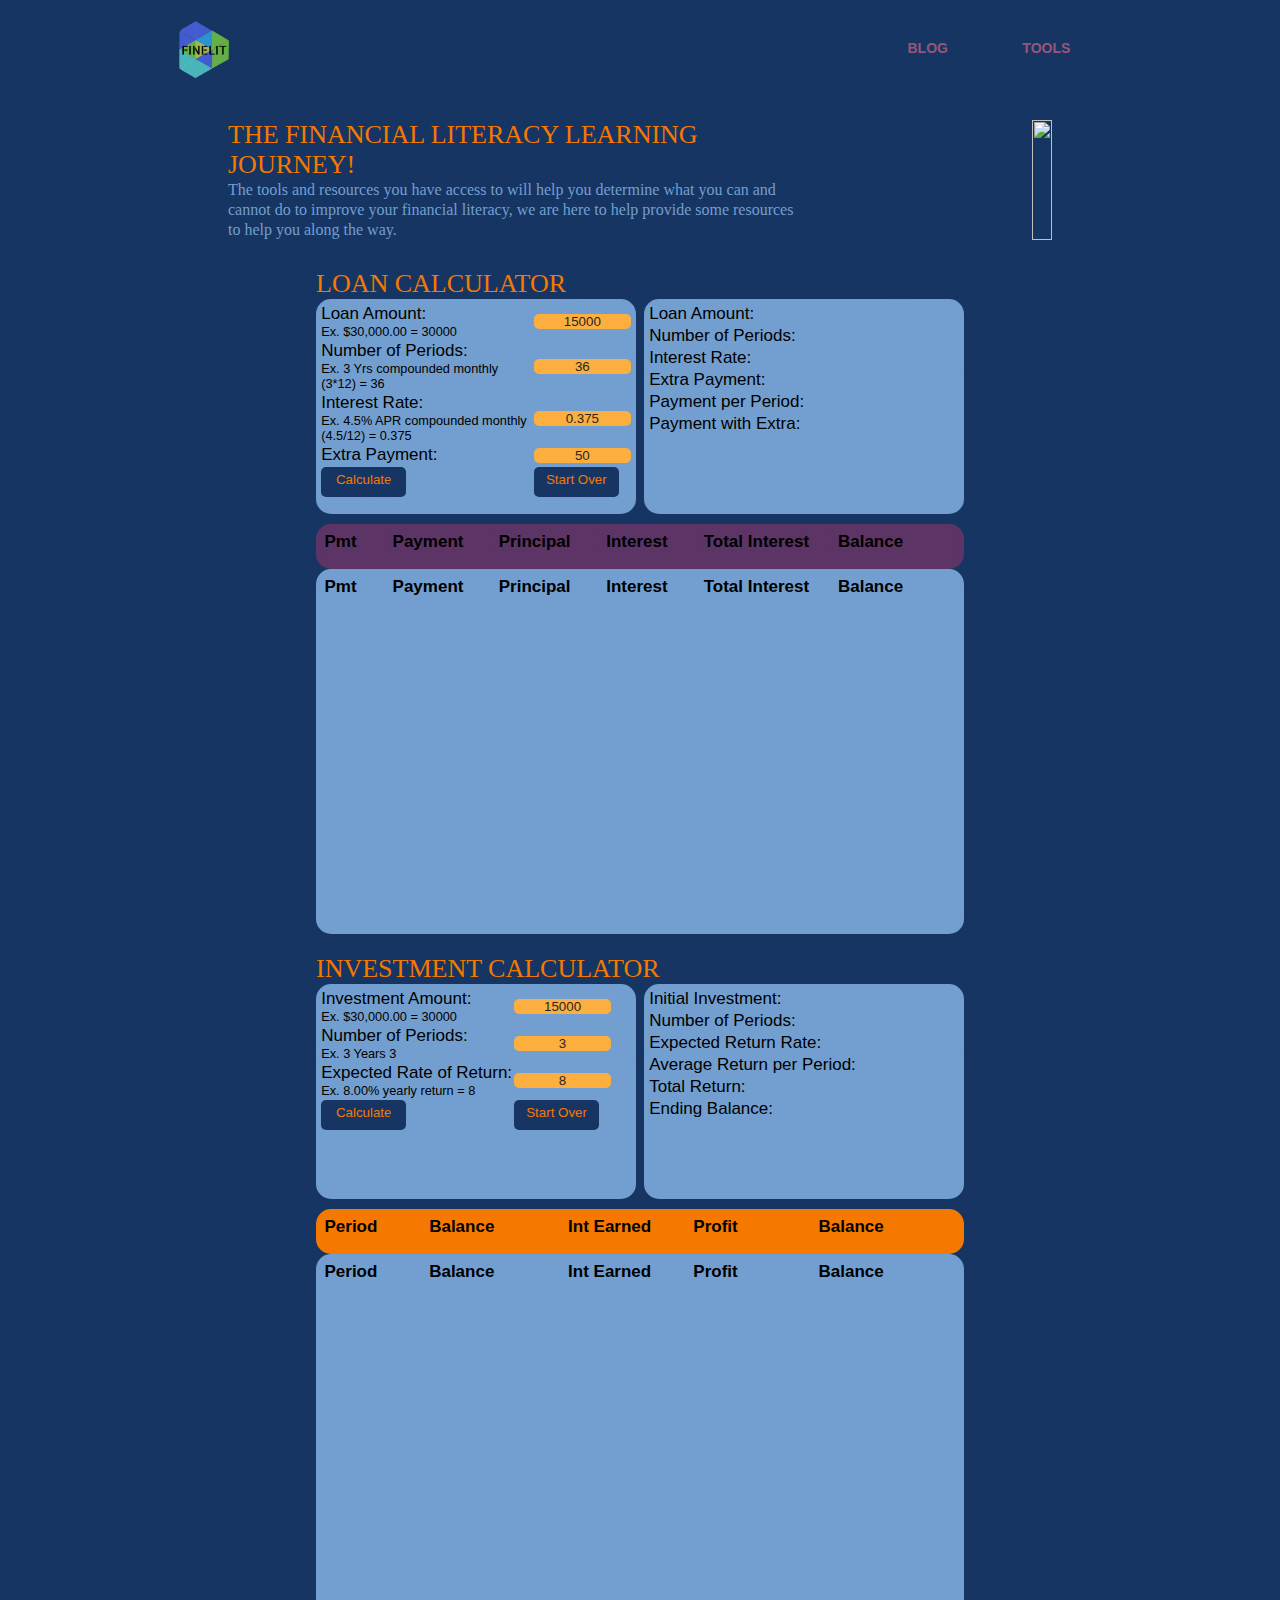
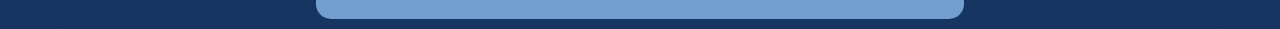
==== commit aed49da2: "Responsive design update" ====
--- a/index.html
+++ b/index.html
@@ -27,7 +27,7 @@
             <h1>The Financial Literacy Learning Journey!</h1>
             <p>The tools and resources you have access to will help you determine what you can and cannot do to improve your financial literacy, we are here to help provide some resources to help you along the way.</p>
         </div>
-        <div><img src="http://drive.google.com/uc?export=view&id=1EXg2spnG-_Saar-kVRZxQE3WnLAjnbFu"/></div>
+        <div><img src="https://lh3.googleusercontent.com/oxj578OvHxEP9hhSQrcaYwvrvWUznqMWhRw3A4FBdxl032F6bvOvxzwsi7DlBrdCj4YT_fupUxJ0NjJeaL0jihdoxi2zRtvs7jVICalZ-Udw1Mk89Yv0-aUtwpVKXzh3QUR6LZya=w2400"/></div>
     </div>
     <div class='calculators'>
         <div id='calculator'>
@@ -103,7 +103,7 @@
             <div id='table'>
                 <table cellpadding="15" border="2.25px">
                     <tr>
-                        <td width="45px" align="center"><b>0</b></td>
+                        <td width="45px" align="center"><b>Pmt</b></td>
                         <td width="65px" align="center"><b>Payment</b></td>
                         <td width="65px" align="center"><b>Principal</b></td>
                         <td width="65px" align="center"><b>Interest</b></td>
--- a/loan.css
+++ b/loan.css
@@ -1,6 +1,5 @@
 
 #calculator {
-    width: fit-content;
     height: auto;
     margin: 0px auto;
     padding: 10px;
@@ -54,7 +53,6 @@
 
 
 #inv_calculator {
-    width: fit-content;
     height: auto;
     margin: 0px auto;
     padding: 10px;
@@ -102,3 +100,79 @@
     background:#729fcf;
     border-radius: 15px;
 }
+
+
+@media only screen and (max-width: 470px) {
+    #loan_src {
+        width: 460px;
+        height: 215px;
+        margin-bottom: 10px;
+    
+        background:#729fcf;
+        border-radius: 15px;
+    }
+    
+    #loan_info {
+        width: 460px;
+        height: 215px;
+        margin-bottom: 10px;
+    
+        background:#729fcf;
+        border-radius: 15px;
+    }
+    
+    #table_header {
+        clear: both;
+        width: 460px;
+        height: 60px;
+    
+        background: #5c3566;
+        border-radius: 15px;
+    
+    }
+    
+    #table {
+        overflow: auto;
+        width: 460px;
+        height: 265px;
+    
+        background:#729fcf;
+        border-radius: 15px;
+    }
+    #inv_src {
+        width: 460px;
+        height: 215px;
+        margin-bottom: 10px;
+    
+        background:#729fcf;
+        border-radius: 15px;
+    }
+    
+    #inv_info {
+        width: 460px;
+        height: 215px;
+        margin-bottom: 10px;
+    
+        background:#729fcf;
+        border-radius: 15px;
+    }
+    
+    #inv_table_header {
+        clear: both;
+        width: 460px;
+        height: 60px;
+    
+        background: #f57900;
+        border-radius: 15px;
+    
+    }
+    
+    #inv_table {
+        overflow: auto;
+        width: 460px;
+        height: 265px;
+    
+        background:#729fcf;
+        border-radius: 15px;
+    }
+}--- a/styles.css
+++ b/styles.css
@@ -36,3 +36,7 @@
 .intro{width: 45%;}
 
 .calculators{display: inline-flex; place-content: space-evenly; flex-wrap: wrap;}
+
+@media only screen and (max-width: 470px) {
+    .intro{width: 85%;}
+}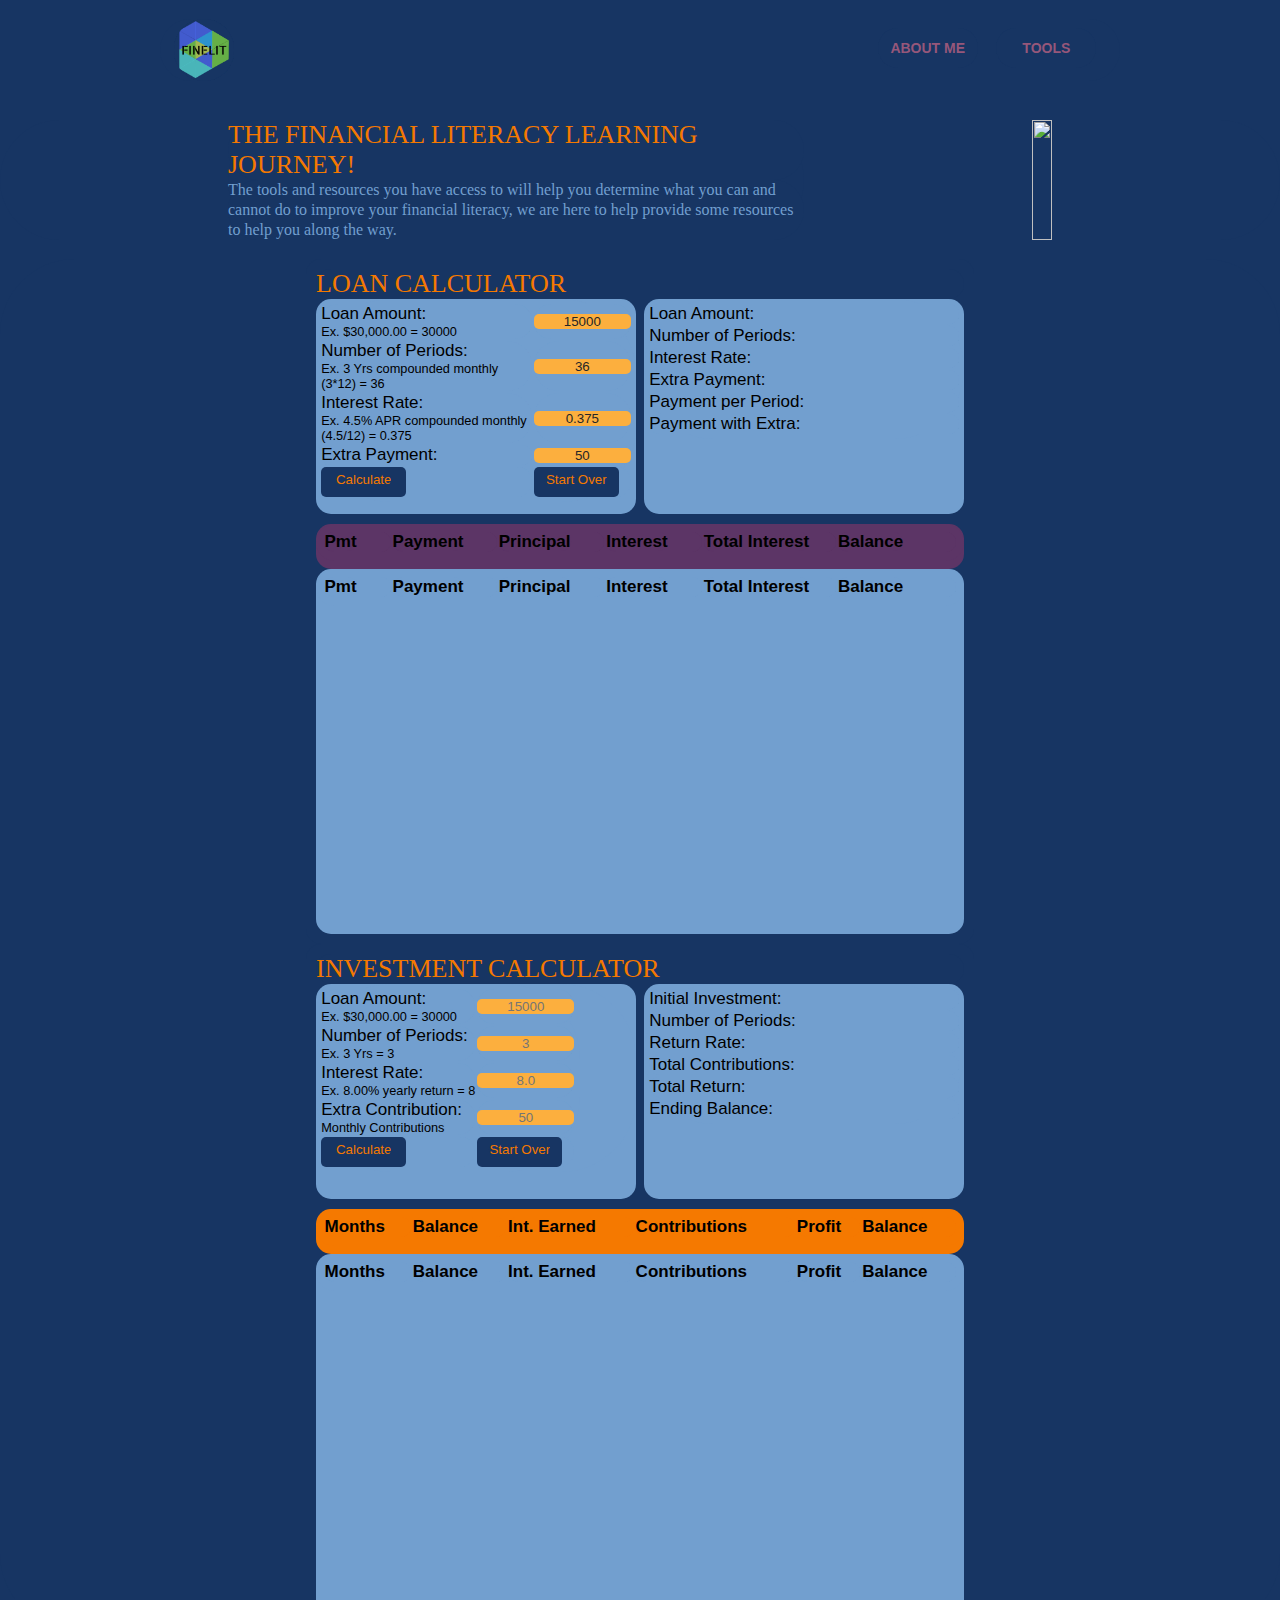
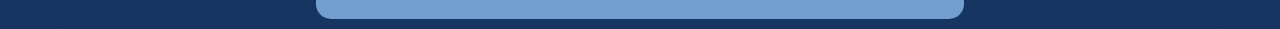
==== commit 51a81d1b: "fixes" ====
--- a/index.html
+++ b/index.html
@@ -16,8 +16,8 @@
                 <a href="fine-lit.com" class="active"><img src="finelit logo.png"></a>
             </div>
                 <ul>
-                    <li><a href="index.html">tools</a></li>
-                    <li><a href="fine-lit.com">blog</a></li>
+                    <li><a href="index.html">Tools</a></li>
+                    <li><a href="https://de59.github.io/">About Me</a></li>
                 </ul>
 
           </div>
@@ -117,33 +117,38 @@
         <div id='inv_calculator'>
             <h1> Investment Calculator</h1>
             <div id="inv_src">
-    
+          
                 <form name='inv_form'>
                     <table>
-    
-                        <tr>
-                            <td>Investment Amount:<br/><span style="font-size: 75%">Ex. $30,000.00 = 30000</span></td>
-                            <td><input class="input" type="text" name="inv_amt" size="10" value="15000"/></td>
-                        </tr>
-                        <tr>
-                            <td>Number of Periods: <br/><span style="font-size: 75%">Ex. 3 Years 3</span></td>
-                            <td><input class="input" type="text" name="inv_periods" size="10" value="3"/></td>
-                        </tr>
-                        <tr>
-                            <td>Expected Rate of Return: <br/><span style="font-size: 75%">Ex. 8.00% yearly return = 8</span></td>
-                            <td><input class="input" type="text" name="rtrn_rate" size="10" value="8"/></td>
-                        </tr>
+          
+                        <tr>
+                            <td>Loan Amount:<br/><span style="font-size: 75%">Ex. $30,000.00 = 30000</span></td>
+                            <td><div class="input"><input type="text" name="inv_amt" size="10" placeholder="15000"/></div></td>
+                        </tr>
+                        <tr>
+                            <td>Number of Periods: <br/><span style="font-size: 75%">Ex. 3 Yrs = 3</span></td>
+                            <td><input class="input" type="text" name="inv_periods" size="10" placeholder="3"/></td>
+                        </tr>
+                        <tr>
+                            <td>Interest Rate: <br/><span style="font-size: 75%">Ex. 8.00% yearly return = 8</span></td>
+                            <td><input class="input" type="text" name="rtrn_rate" size="10" placeholder="8.0"/></td>
+                        </tr>
+                        <tr>
+                            <td>Extra Contribution: <br/><span style="font-size: 75%">Monthly Contributions</span></td>
+                            <td><input class="input" type="text" name="extra_cont" size="10" placeholder="50"/></td>
+                        </tr>
+                        
                         <tr>
                             <td><div class="button"><input type="button" onclick="validateInv()" value="Calculate"/></div></td>
                             <td><div class="button"><input type="button" onclick="startOverInv()" value="Start Over"/></div></td>
                         </tr>
                     </table>
                 </form>
-    
+          
             </div>
             <div id='inv_info'>
                 <table>
-    
+          
                     <tr>
                         <td>Initial Investment:</td>
                     </tr>
@@ -151,10 +156,10 @@
                         <td>Number of Periods:</td>
                     </tr>
                     <tr>
-                        <td>Expected Return Rate:</span></td>
-                    </tr>
-                    <tr>
-                        <td>Average Return per Period:</td>
+                        <td>Return Rate:</span></td>
+                    </tr>
+                    <tr>
+                        <td>Total Contributions:</span></td>
                     </tr>
                     <tr>
                         <td>Total Return:</td>
@@ -164,34 +169,35 @@
                     </tr>
                 </table>
             </div>
-    
+          
             <div id='inv_table_header'>
-                <table cellpadding="15" border="2.25px">
-                    <tr>
-                        <td width="75px" align="center"><b>Period</b></td>
-                        <td width="100px" align="center"><b>Balance</b></td>
-                        <td width="90px" align="center"><b>Int Earned</b></td>
-                        <td width="90px" align="center"><b>Profit</b></td>
-                        <td width="100px" align="center"><b>Balance</b></td>
-                    </tr>
-    
-                </table>
-            </div>
-    
-            <div id='inv_table'>
-                <table cellpadding="15" border="2.25px">
-                    <tr>
-                        <td width="75px" align="center"><b>Period</b></td>
-                        <td width="100px" align="center"><b>Balance</b></td>
-                        <td width="90px" align="center"><b>Int Earned</b></td>
-                        <td width="90px" align="center"><b>Profit</b></td>
-                        <td width="100px" align="center"><b>Balance</b></td>
+                <table cellpadding="10" border="2.25px">
+                    <tr>
+                        <td align="center"><b>Months</b></td>
+                        <td align="center"><b>Balance</b></td>
+                        <td align="center"><b>Int. Earned</b></td>
+                        <td align="center"><b>Contributions</b></td>
+                        <td align="center"><b>Profit</b></td>
+                        <td align="center"><b>Balance</b></td>
+                    </tr>
+          
+                </table>
+            </div>
+          
+            <div id='inv_table' style="font-size: 1rem;">
+                <table cellpadding="10" border="2.25px">
+                    <tr>
+                        <td align="center"><b>Months</b></td>
+                        <td align="center"><b>Balance</b></td>
+                        <td align="center"><b>Int. Earned</b></td>
+                        <td align="center"><b>Contributions</b></td>
+                        <td align="center"><b>Profit</b></td>
+                        <td align="center"><b>Balance</b></td>
                     </tr>
                 </table>
             </div>
         </div>
     </div>
-
 </body>
 
 </html>--- a/loan.css
+++ b/loan.css
@@ -102,7 +102,7 @@
 }
 
 
-@media only screen and (max-width: 470px) {
+@media only screen and (max-width: 370px) {
     #loan_src {
         width: 460px;
         height: 215px;
--- a/styles.css
+++ b/styles.css
@@ -37,6 +37,7 @@
 
 .calculators{display: inline-flex; place-content: space-evenly; flex-wrap: wrap;}
 
-@media only screen and (max-width: 470px) {
+@media only screen and (max-width: 370px) {
     .intro{width: 85%;}
+    header {width:95%;}
 }